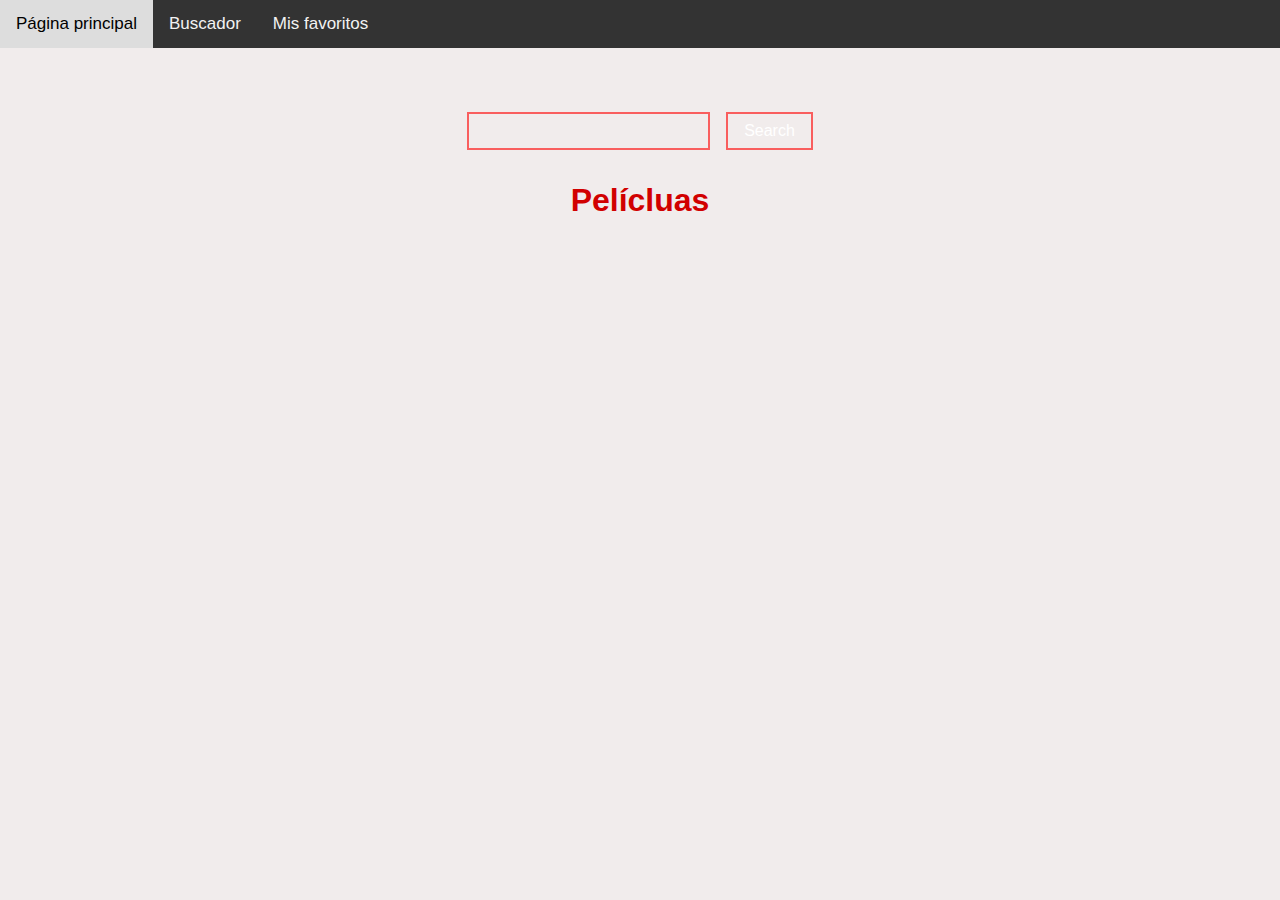
==== buscador.html @ 0fb274f4 "Add files via upload" ====
<!DOCTYPE html>
<html lang="en">
<head>
    <meta charset="UTF-8">
    <meta http-equiv="X-UA-Compatible" content="IE=edge">
    <meta name="viewport" content="width=device-width, initial-scale=1.0">
    <link rel="stylesheet" href="estilo.css">
    <script src="js.js" defer></script>
    <title>Inicio</title>
</head>
<body>



    <div class="container">

        
        <div class="topnav" id="myTopnav">
            <a href="Index.html">Página principal</a>
            <a href="search.html">Buscador</a>
            <a href="favoritos.html">Mis favoritos</a>
            <a href="javascript:void(0);" class="icon" onclick="myFunction()">
              <i class="fa fa-bars"></i>
            </a>
          </div>

        <div class="search">
            <input type="text">
            <button>Search</button>
        </div>
        <div class="movies-container favorites">
            <h1>Pelícluas</h1>
            <div class="movies-grid">
            </div>
        </div>
        </div>
    </div>
</body>
</html>
---- estilo.css ----
.topnav {
    background-color: #333;
    overflow: hidden;
  }
  
  .topnav a {
    float: left;
    display: block;
    color: #f2f2f2;
    text-align: center;
    padding: 14px 16px;
    text-decoration: none;
    font-size: 17px;
  }
  
  .topnav a:hover {
    background-color: #ddd;
    color: black;
  }
  
  .topnav a.active {
    background-color: #04AA6D;
    color: white;
  }
  
  .topnav .icon {
    display: none;
  }

@media screen and (max-width: 600px) {
    .topnav a:not(:first-child) {display: none;}
    .topnav a.icon {
      float: right;
      display: block;
    }
  }
  

  @media screen and (max-width: 600px) {
    .topnav.responsive {position: relative;}
    .topnav.responsive a.icon {
      position: absolute;
      right: 0;
      top: 0;
    }
    .topnav.responsive a {
      float: none;
      display: block;
      text-align: left;
    }
  }





@import url(https://fonts.googleapis.com/css?family=Poppins:100,100italic,200,200italic,300,300italic,regular,italic,500,500italic,600,600italic,700,700italic,800,800italic,900,900italic);
* {
    margin: 0;
    padding: 0;
    box-sizing: border-box;
    font-family: 'Poppins', sans-serif;
}
body {
    background-color: #f1ecec;
}


.card {
    width: clamp(150px, 95vw, 250px);
    box-shadow: 0 0 .5rem rgb(46, 52, 101);
    outline: 2px solid rgba(38, 65, 128, 0.6);
    overflow: hidden;
    color: #000000;
    cursor: pointer;
    border-radius: .5rem;
}
.img {
    width: 100%;
    height: 200px;
    overflow: hidden;
    position: relative;
    transition: 200ms ease-in-out transform;
}
.img img {
    width: 100%;
    height: 100%;
    object-fit: cover;
}
.img::before {
    content: '';
    position: absolute;
    bottom: 0;
    width: 100%;
    height: 30%;
    background-image: linear-gradient(to top, #151515, transparent);
}
.info {
    padding: 2rem 1rem 1rem;
}
.info h2 {
    margin-bottom: 0.5rem;
    font-size: 1.3rem;
}
.single-info {
    display: flex;
    align-items: center;
    justify-content: space-between;
    font-size: .8rem;
    margin: .2rem 0;
}
.card:hover .img {
    transform: scale(1.1);
}

.movies-grid {
    display: flex;
    align-items: flex-start;
    justify-content: center;
    flex-wrap: wrap;
    gap: 2rem;
    padding: 1rem;
}

.movies-container {
    padding: 1rem;
    text-align: center;
    color: #d10000;
}

.search {
    display: flex;
    justify-content: center;
    column-gap: 1rem;
    margin-top: 2rem;
    padding: 2rem 0 1rem;
}
.search input,
.search button {
    padding: .5rem 1rem;
    font-size: 1rem;
    background-color: transparent;
    border: none;
    outline: none;
    border: 2px solid rgba(255, 0, 0, .6);
    color: #fff;
}
.search button {
    cursor: pointer;
}
.search button:hover { background-color: rgba(255, 0, 0, .6); }
.search button:active { transform: scale(.9); }

.popup-container {
    position: fixed;
    width: 100%;
    height: 100%;
    background-size: cover;
    background-position: center;
    top: 0;
    display: flex;
    align-items: center;
    justify-content: center;
    color: #fff;
    padding: 3rem;
    overflow-y: scroll;
    transform: scale(0);
    transition: 200ms ease-in-out transform;
}
.content {
    display: flex;
    align-items: flex-start;
    gap: 3rem;
    width: 1200px;
    margin-top: 10rem;
}
.content .left .single-info {
    font-size: 1rem;
    padding: .5rem 0;
}
.content .left .single-info .heart-icon {
    font-size: 2rem;
    user-select: none;
    cursor: pointer;
}
.content .left .single-info .heart-icon:hover { transform: scale(1.1); }
.content .left .single-info .heart-icon:active { transform: scale(.9); }

.poster-img {
    width: 300px;
    height: 400px;
    overflow: hidden;
    border-radius: .5rem;
    box-shadow: 0 0 .5rem rgb(4, 1, 83);
    border: 1px solid rgb(157, 255, 0);
}
.poster-img img {
    width: 100%;
    height: 100%;
    object-fit: cover;
}
.single-info-container { width: 200px; }
.right > *:not(h1) { margin: 1rem 0; }
.trailer iframe {
    border: 2px solid rgba(255, 0, 0, 1);
    box-shadow: 0 0 .5rem rgba(255, 0, 0, 1);
    border-radius: .5rem;
    max-width: 400px;
    width: 100%;
    height: 200px;
}
.x-icon {
    font-size: 2rem;
    position: absolute;
    top: 100px;
    right: 100px;
    cursor: pointer;
    user-select: none;
}
.x-icon:hover { transform: scale(1.3); }
.x-icon:active { transform: scale(1); }

.show-popup { transform: scale(1); }

.change-color { color: #ff0000; }

@media only screen and (max-width: 800px) {
    .popup-container * { padding: 0; }
    .popup-container { padding: 2rem; }
    .content {
        flex-direction: column;
        margin-top: 50rem;
    }
    .x-icon {
        top: 10px;
        right: 20px;
    }
}
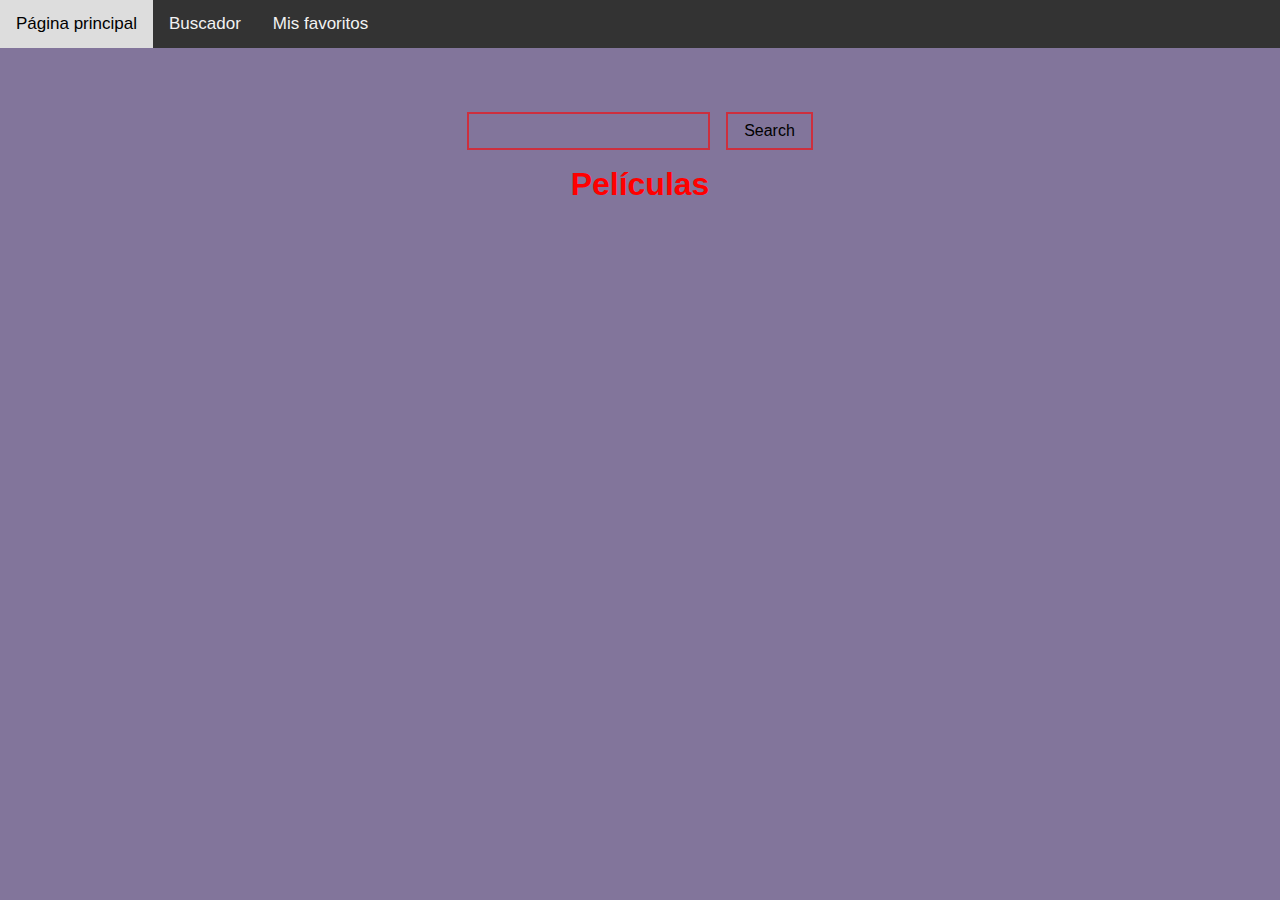
==== commit 9839b8d1: "Corrección favoritos y corrección búsqueda" ====
--- a/buscador.html
+++ b/buscador.html
@@ -1,39 +1,44 @@
 <!DOCTYPE html>
 <html lang="en">
+
 <head>
     <meta charset="UTF-8">
     <meta http-equiv="X-UA-Compatible" content="IE=edge">
     <meta name="viewport" content="width=device-width, initial-scale=1.0">
     <link rel="stylesheet" href="estilo.css">
     <script src="js.js" defer></script>
+    <script src="jquery_lib/jquery-3.6.3.min.js"></script>
     <title>Inicio</title>
 </head>
+
 <body>
 
 
 
     <div class="container">
 
-        
+
         <div class="topnav" id="myTopnav">
             <a href="Index.html">Página principal</a>
             <a href="search.html">Buscador</a>
             <a href="favoritos.html">Mis favoritos</a>
             <a href="javascript:void(0);" class="icon" onclick="myFunction()">
-              <i class="fa fa-bars"></i>
+                <i class="fa fa-bars"></i>
             </a>
-          </div>
+        </div>
 
         <div class="search">
             <input type="text">
             <button>Search</button>
         </div>
-        <div class="movies-container favorites">
-            <h1>Pelícluas</h1>
-            <div class="movies-grid">
+        <h1 style="color: red;text-align: center;">Películas</h1>
+        <div class="movies-container search">
+            <div class="movies-grid" id="searched-mov">
+
             </div>
         </div>
-        </div>
+    </div>
     </div>
 </body>
+
 </html>--- a/estilo.css
+++ b/estilo.css
@@ -28,7 +28,7 @@
   }
 
 @media screen and (max-width: 600px) {
-    .topnav a:not(:first-child) {display: none;}
+    /* .topnav a:not(:first-child) {display: none;} */
     .topnav a.icon {
       float: right;
       display: block;
@@ -62,7 +62,7 @@
     font-family: 'Poppins', sans-serif;
 }
 body {
-    background-color: #f1ecec;
+    background-color: #82759b;
 }
 
 
@@ -143,7 +143,7 @@
     border: none;
     outline: none;
     border: 2px solid rgba(255, 0, 0, .6);
-    color: #fff;
+    color: #000000;
 }
 .search button {
     cursor: pointer;
